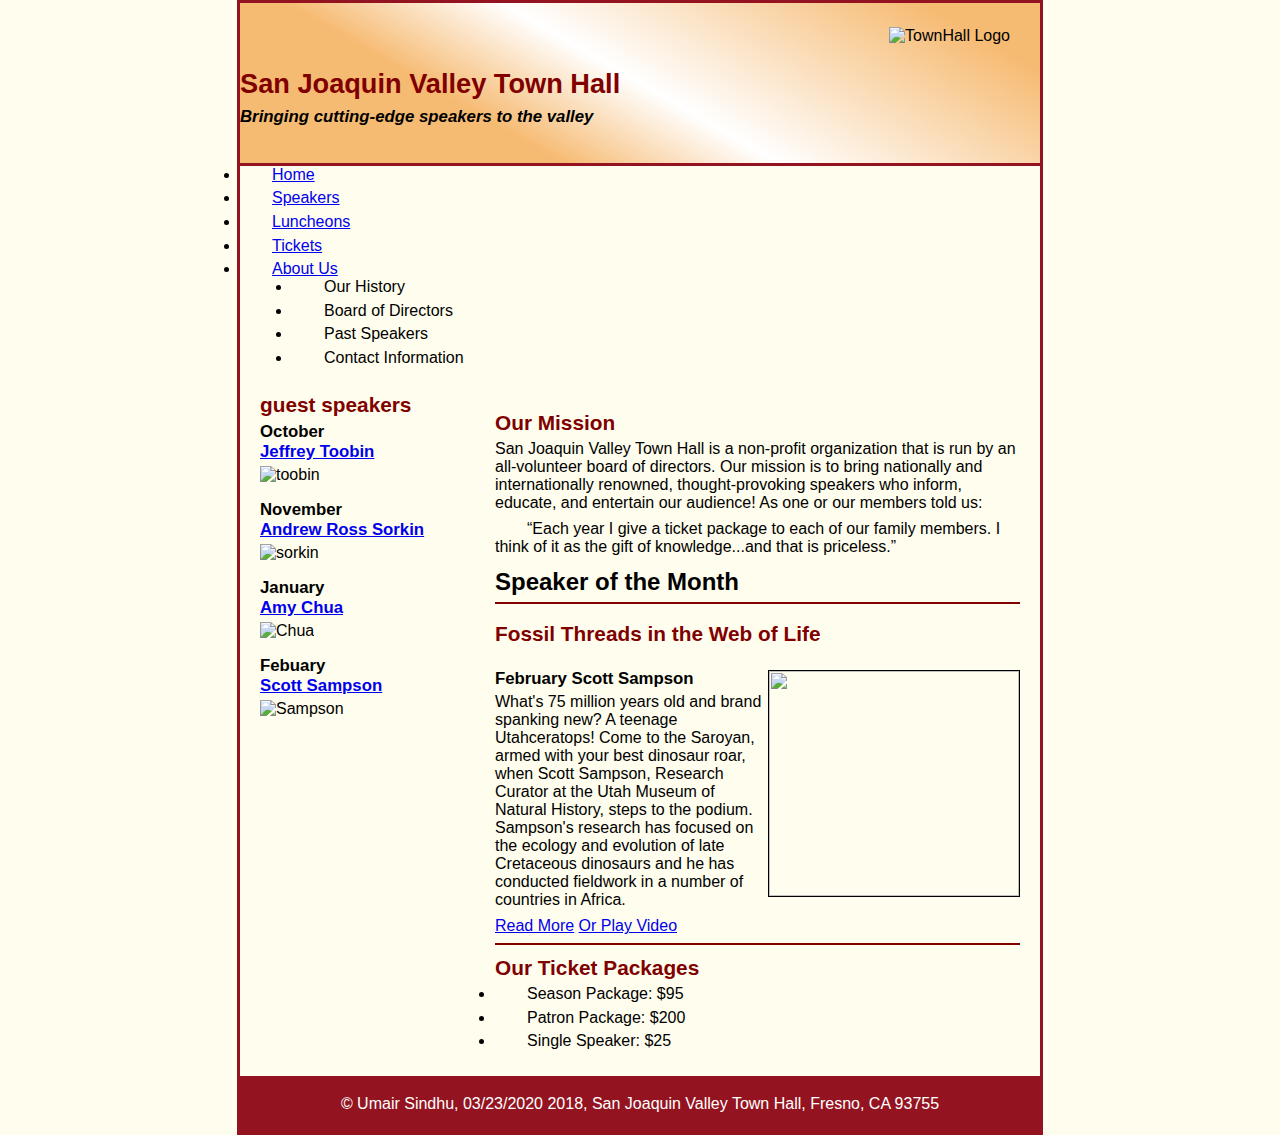
==== A13.html @ 882c58b6 "aa" ====
<!DOCTYPE html>
<html lang="en">

<head>
    <meta charset="utf-8">
    <title>San Joaquin Valley Town Hall</title>
    <link rel="shortcut icon" href="images/favicon.ico">
    <link rel="stylesheet" href="styles/normalize.css">
    <link rel="stylesheet" href="styles/main.css">

</head>

<body>



<header>
    <img src="Images/Images/town_hall_logo.gif" alt="TownHall Logo" height="80">
    <h2>San Joaquin Valley Town Hall</h2>
    <h3>Bringing cutting-edge speakers to the valley</h3>
</header>

<nav id="nav_menu_1">
    <u1>
        <li><a href="index.html" class="current">Home</a></li>
        <li><a href="Speakers.html">Speakers</a></li>
        <li><a href="Luncheons.html">Luncheons</a></li>
        <li><a href="Tickets.html">Tickets</a></li>
        <li><a href="AboutUs.html">About Us</a>
        <ul>
        <li><a href=""></a> Our History</li>
        <li><a href=""></a> Board of Directors</li>
        <li><a href=""></a> Past Speakers</li>
        <li><a href=""></a> Contact Information</li>
        </ul>
        </li>
    </u1>
</nav>

<main>


    <section>
        <br>
        <h2>Our Mission</h2>

        <p> San Joaquin Valley Town Hall is a non-profit organization that is run by an all-volunteer board of directors. Our mission is to bring nationally and internationally renowned, thought-provoking speakers who inform, educate, and entertain our audience! As one or our members told us:</p>

        <p1>&ldquo;Each year I give a ticket package to each of our family members. I think of it as the gift of knowledge...and that is priceless.&rdquo;</p1>

        <h1>Speaker of the Month</h1>
        <article>
            <h2>Fossil Threads in the Web of Life</h2>

            <br>
            <img src="Images/Images/sampson_dinosaur.jpg" height="225" width="250"/>
            <h3>
                February
                Scott Sampson
            </h3>


            <p>
                What's 75 million years old and brand spanking new? A teenage Utahceratops! Come to the Saroyan, armed with your best dinosaur roar, when Scott Sampson, Research Curator at the Utah Museum of Natural History, steps to the podium. Sampson's research has focused on the ecology and evolution of late Cretaceous dinosaurs and he has conducted fieldwork in a number of countries in Africa.


            </p>
            <a href="Speakers/index.html">Read More</a>
            <a href="Media/sampson.swf">Or Play Video</a>

        </article>

        <h2>Our Ticket Packages</h2>
        <u1>
            <li>Season Package: $95</li>
            <li>Patron Package: $200</li>
            <li>Single Speaker: $25</li>
        </u1>
    </section>
    <aside>
        <h2>guest speakers</h2>

        <h3>October <br>
            <a href="https://umair980.github.io/A.12/Speakers/toobin">Jeffrey Toobin</br></a> </h3>
        <img src="Images/Images/toobin75.jpg" alt="toobin"/>


        <h3>November<br>
            <a href="https://umair980.github.io/A.12/Speakers/sorkin">Andrew Ross Sorkin</br></a></h3>
        <img src="Images/Images/sorkin75.jpg" alt="sorkin"/>

        <h3>January<br>
            <a href="https://umair980.github.io/A.12/Speakers/chua">Amy Chua</br></a></h3>
        <img src="Images/Images/chua75.jpg" alt="Chua"/>



        <h3>Febuary<br>
            <a href="https://umair980.github.io/A.12/Speakers/Speakers/index">Scott Sampson</a></br></h3>
        <img src="Images/Images/sampson75.jpg" alt="Sampson"/>
    </aside>
</main>

<footer>
    <p>&copy; Umair Sindhu, 03/23/2020 2018, San Joaquin Valley Town Hall, Fresno, CA 93755</p>
</footer>
</body>
</html>
---- styles/main.css ----
/* the styles for the elements */
* {
    margin: 0;
    padding: 0;
}

body {

    font-family: Arial, Helvetica, sans-serif;
    font-size: 100%;
    width: 800px;
    border: 3px solid #931420;
    margin-top: 0;
    margin-bottom: 0;
    margin-right: auto;
    margin-left: auto;
    background-color:  #fffded;
}

html{
    background-image:
            -webkit-linear-gradient(
                    to bottom, white 0%, white 100%);



}

/* the styles for the header */
header img {
    float: right;
    padding-right: 30px;
    padding-left: 30px;
    padding-bottom: 1em;
}
header {
    border-bottom:3px solid #931420;
    padding-top:1.5em;
    padding-bottom:2.0em;
    background-image: linear-gradient(30deg, #f6bb73 0%, #f6bb73 30%,
    white 50%, #f6bb73 89%, #f6bb73 100%);
}

header h2{font-size: 170%;
    color: #800000;
    padding-top:1.5em;
    padding-bottom: .25em;}
header h3 {
    font-size: 105%;
    font-style: italic;
    padding-bottom: .25em;

}
section {
    width: 525px;
    float: right;
    padding-right: 20px;
    padding-left: 20px;
    padding-bottom: 20px;
}

section h1 {
    font-size: 150%;
    padding-top: 0.5em;
    padding-bottom: 0.25em;
    margin-top: 0;
    margin-bottom: 0;

}


section h2 {
    font-size: 130%;
    color:#800000;
    padding:.5em 0 .25em;
}

section h3 {
    font-size: 105%;
    padding-bottom: .25em;
}
section blockquote{
    font-style: italic;
    padding-right:2em;
    padding-left:2em;
}
section ul {
    padding-bottom: .25em;
    padding-left:1.25em;
}
section li {
    padding-bottom: .35em;
}
article {
    padding-top: 0.5em;
    padding-bottom: 0.5em;
    border-top: 2px solid #800000;
    border-bottom: 2px solid #800000;
}

article img {
    float: right;
    margin-top: 1px;
    margin-bottom: 1px;
    margin-left: 1px;
    border: 1px solid black;

}

article h2 {
    padding-top: 0px;
}
aside {
    width: 215px;

    padding-left: 20px;
    padding-right: 20px;
}
aside img {
    padding-bottom: 1em;

}
main aside h2{font-size: 130%; color: #800000; padding-top: 0.5em; padding-bottom: 0.25em;}
main aside h3{font-size: 105%; padding-bottom: 0.25em;}
main aside h3 a:hover{
    font-style: italic;

}
.shadow {
    text-shadow: 2px 2px 2px;
    color: #800000;
}

/* the styles for the section */
main {
    clear: left;
    background-color:  #fffded;
}



main h2{font-size: 130%; color: #800000; padding-top: 0.5em; padding-bottom: 0.25em;}
main h3{font-size: 105%; padding-bottom: 0.25em;}
main h3 a:hover{
    font-style: italic;

}
blockquote{
    font-style: italic;
    padding-right:2em;
    padding-left:2em;
}
main p{padding-bottom: 0.5em;}
p1{padding-right: 2em; padding-left: 2em;}
ul{padding-bottom: 0.25em; padding-left: 1.25em;}
li{padding-bottom: 0.35em; padding-left: 2em;}

footer{
    clear: both;
    border-top: 3px solid #931420;
    background-color: #931420;
    border-bottom: 3px solid #931420;

}
footer p {text-align: center;
    color: white;
    padding-top: 1em;
    padding-bottom: 1em;

}
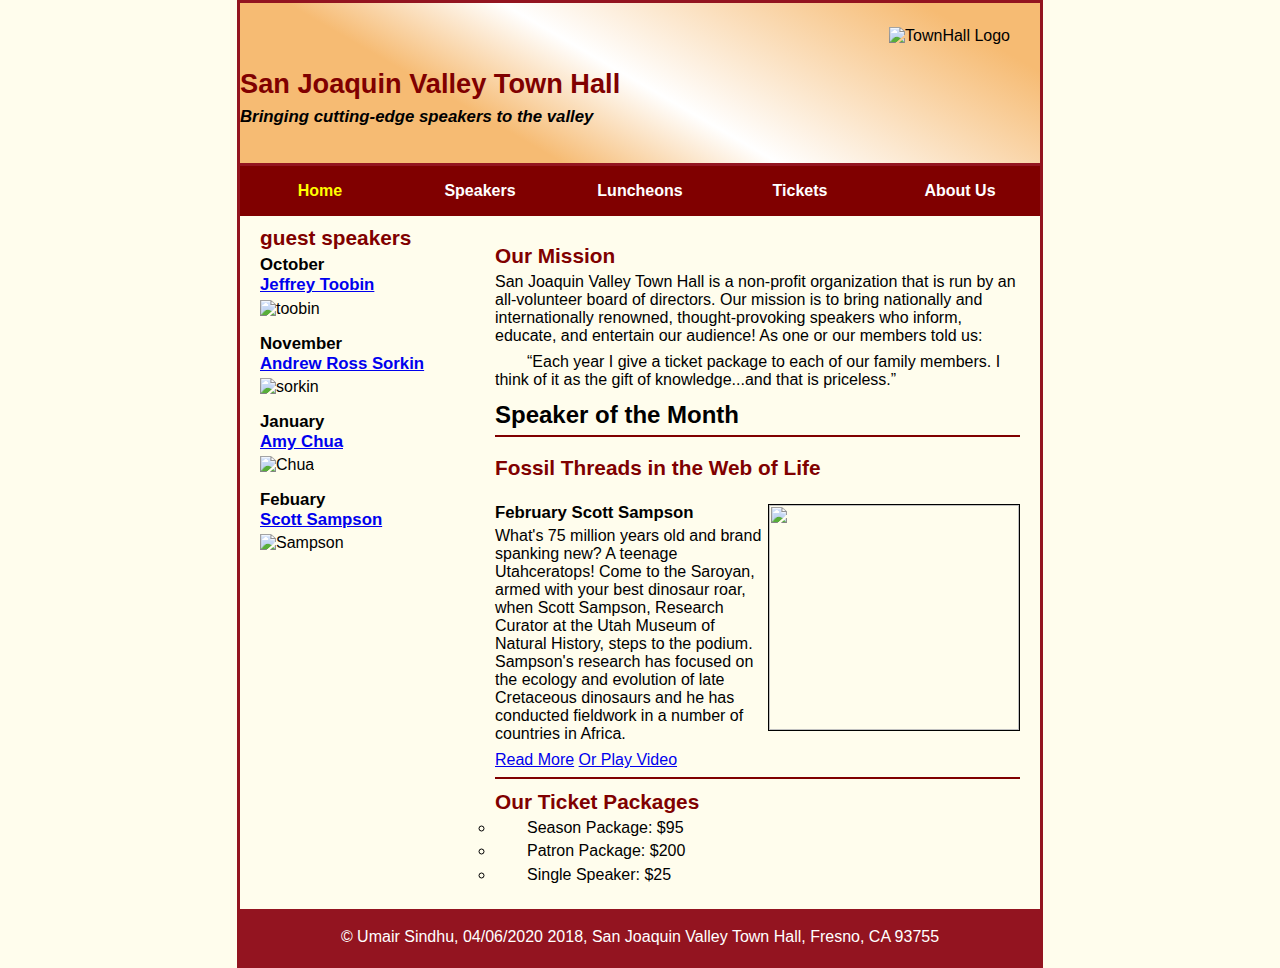
==== commit f50ccb96: "aa" ====
--- a/A13.html
+++ b/A13.html
@@ -81,28 +81,28 @@
         <h2>guest speakers</h2>
 
         <h3>October <br>
-            <a href="https://umair980.github.io/A.12/Speakers/toobin">Jeffrey Toobin</br></a> </h3>
+            <a href="https://umair980.github.io/A13/Speakers/toobin">Jeffrey Toobin</br></a> </h3>
         <img src="Images/Images/toobin75.jpg" alt="toobin"/>
 
 
         <h3>November<br>
-            <a href="https://umair980.github.io/A.12/Speakers/sorkin">Andrew Ross Sorkin</br></a></h3>
+            <a href="https://umair980.github.io/A13/Speakers/sorkin">Andrew Ross Sorkin</br></a></h3>
         <img src="Images/Images/sorkin75.jpg" alt="sorkin"/>
 
         <h3>January<br>
-            <a href="https://umair980.github.io/A.12/Speakers/chua">Amy Chua</br></a></h3>
+            <a href="https://umair980.github.io/A13/Speakers/chua">Amy Chua</br></a></h3>
         <img src="Images/Images/chua75.jpg" alt="Chua"/>
 
 
 
         <h3>Febuary<br>
-            <a href="https://umair980.github.io/A.12/Speakers/Speakers/index">Scott Sampson</a></br></h3>
+            <a href="https://umair980.github.io/A13/Speakers/Speakers/index">Scott Sampson</a></br></h3>
         <img src="Images/Images/sampson75.jpg" alt="Sampson"/>
     </aside>
 </main>
 
 <footer>
-    <p>&copy; Umair Sindhu, 03/23/2020 2018, San Joaquin Valley Town Hall, Fresno, CA 93755</p>
+    <p>&copy; Umair Sindhu, 04/06/2020 2018, San Joaquin Valley Town Hall, Fresno, CA 93755</p>
 </footer>
 </body>
 </html>--- a/styles/main.css
+++ b/styles/main.css
@@ -51,6 +51,62 @@
     padding-bottom: .25em;
 
 }
+
+
+
+#nav_menu_1 u1{
+    list-style-type: none;
+    margin: 0;
+    padding: 0;
+    text-align: center;
+    position: relative;
+}
+#nav_menu_1 u1 li {
+    display: inline;
+    float: left;
+
+}
+
+#nav_menu_1 u1 li a {
+    display: block;
+    width: 160px;
+    text-align: center;
+    padding-top: 1em;
+    padding-bottom: 1em;
+    text-decoration: none;
+    background-color: #800000;
+    color: white;
+    font-weight: bold;
+}
+
+#nav_menu_1 u1 li a.current {
+    color: yellow;
+}
+
+#nav_menu_1 u1 ul {
+    display: none;
+    position: absolute;
+    top: 100%;
+}
+
+#nav_menu_1 u1 ul li {
+    float: none;
+    position: relative;
+}
+
+#nav_menu_1 u1 li:hover > ul{
+    display: block;
+    background-color: #800000;
+    color: white;
+}
+#nav_menu_1 > ul::after {
+    content: "";
+    display: block;
+    clear: both;
+}
+
+
+
 section {
     width: 525px;
     float: right;
@@ -152,8 +208,8 @@
 }
 main p{padding-bottom: 0.5em;}
 p1{padding-right: 2em; padding-left: 2em;}
-ul{padding-bottom: 0.25em; padding-left: 1.25em;}
-li{padding-bottom: 0.35em; padding-left: 2em;}
+main ul{padding-bottom: 0.25em; padding-left: 1.25em;}
+main li{padding-bottom: 0.35em; padding-left: 2em; list-style-type: circle;}
 
 footer{
     clear: both;
